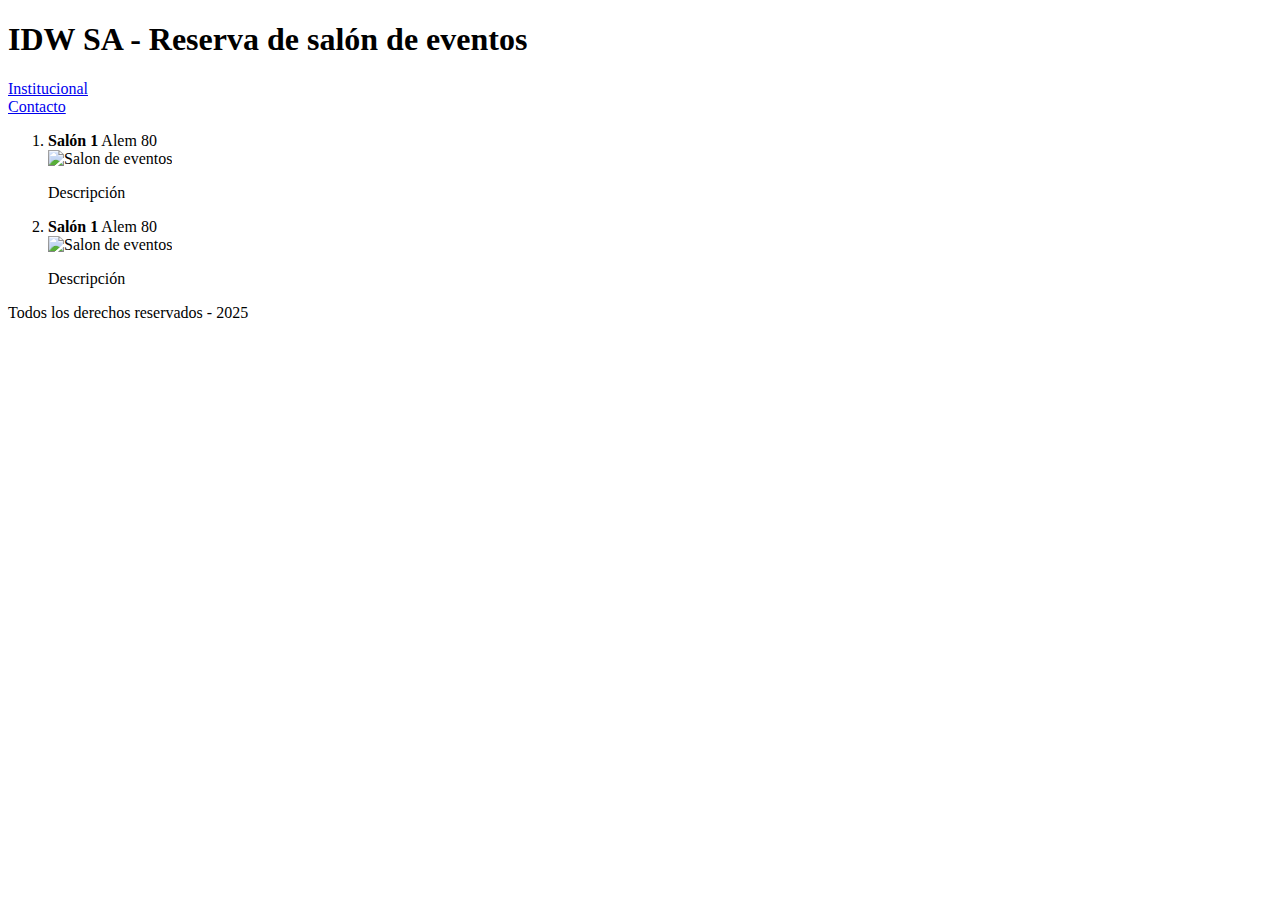
==== index.html @ 24110509 "Inicio html" ====
<!DOCTYPE html>
<html lang="en">
<head>
    <meta charset="UTF-8">
    <meta name="viewport" content="width=device-width, initial-scale=1.0">
    <title>Document</title>
</head>
<body>
    <header>
        <h1>IDW SA - Reserva de salón de eventos</h1>
        <li><a href="institucional.html">Institucional</a></li>
        <li><a href="contacto.html">Contacto</a></li>
    </header>
    <main>
        <section>
            <ol>
                <li>
                    <strong>Salón 1</strong> Alem 80
                    <br/>
                    <img src="salon1.jpg" alt="Salon de eventos" width="300" />
                    <br/>
                    <p>Descripción</p>
                </li>

                <li>
                    <strong>Salón 1</strong> Alem 80
                    <br/>
                    <img src="salon1.jpg" alt="Salon de eventos" width="300" />
                    <br/>
                    <p>Descripción</p>

                </li>
            </ol>
        </section>
    </main>
    <footer>Todos los derechos reservados - 2025</footer>

</body>
</html>
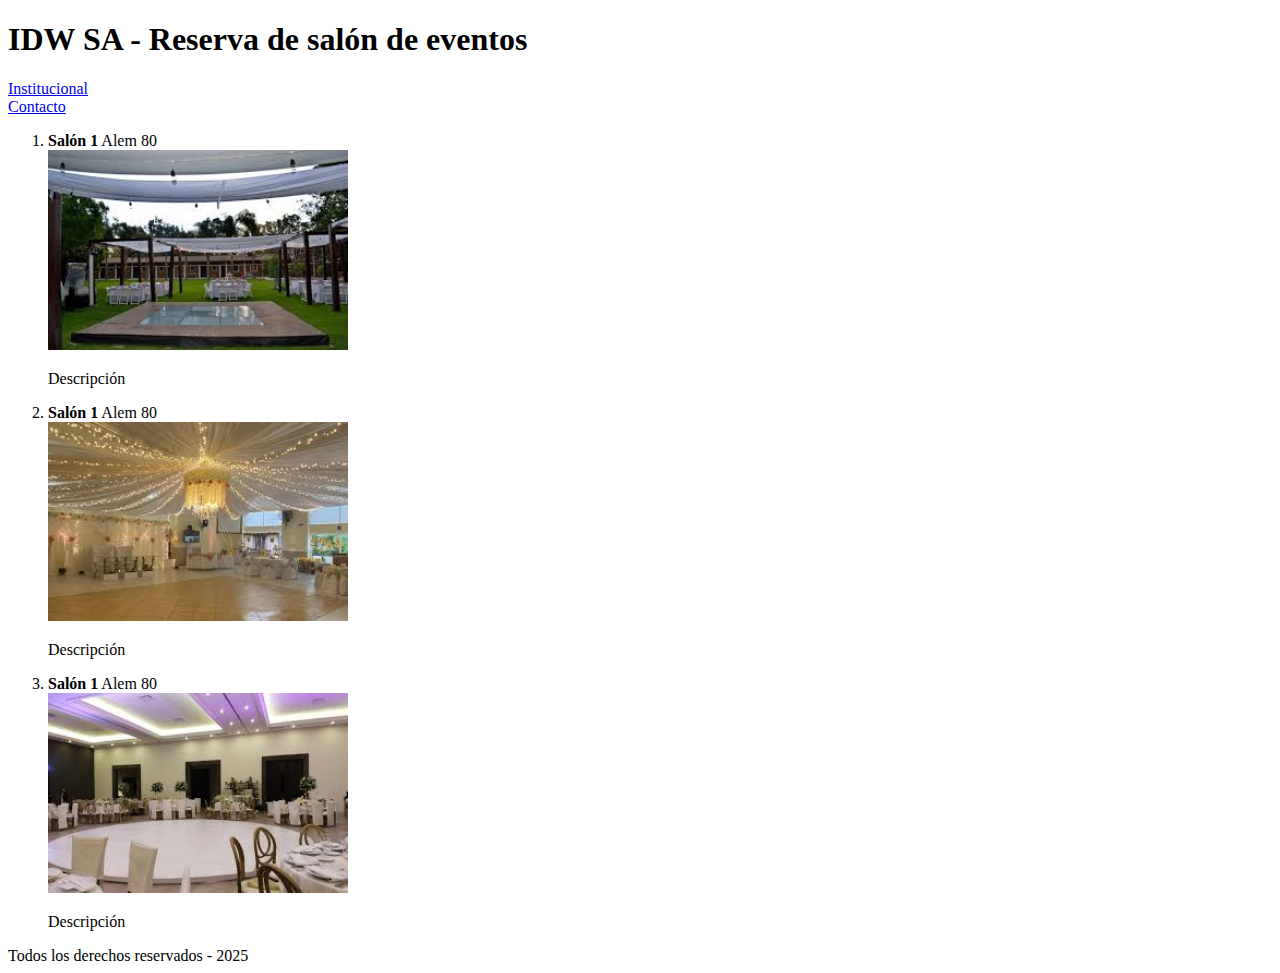
==== commit 5c46ae38: "conImagenes" ====
--- a/index.html
+++ b/index.html
@@ -17,7 +17,7 @@
                 <li>
                     <strong>Salón 1</strong> Alem 80
                     <br/>
-                    <img src="salon1.jpg" alt="Salon de eventos" width="300" />
+                    <img src="imagenes/salon1.jpg" alt="Salon de eventos" width="300" />
                     <br/>
                     <p>Descripción</p>
                 </li>
@@ -25,7 +25,15 @@
                 <li>
                     <strong>Salón 1</strong> Alem 80
                     <br/>
-                    <img src="salon1.jpg" alt="Salon de eventos" width="300" />
+                    <img src="imagenes/salon2.jpg" alt="Salon de eventos" width="300" />
+                    <br/>
+                    <p>Descripción</p>
+
+                </li>
+                <li>
+                    <strong>Salón 1</strong> Alem 80
+                    <br/>
+                    <img src="imagenes/salon3.jpg" alt="Salon de eventos" width="300" />
                     <br/>
                     <p>Descripción</p>
 
